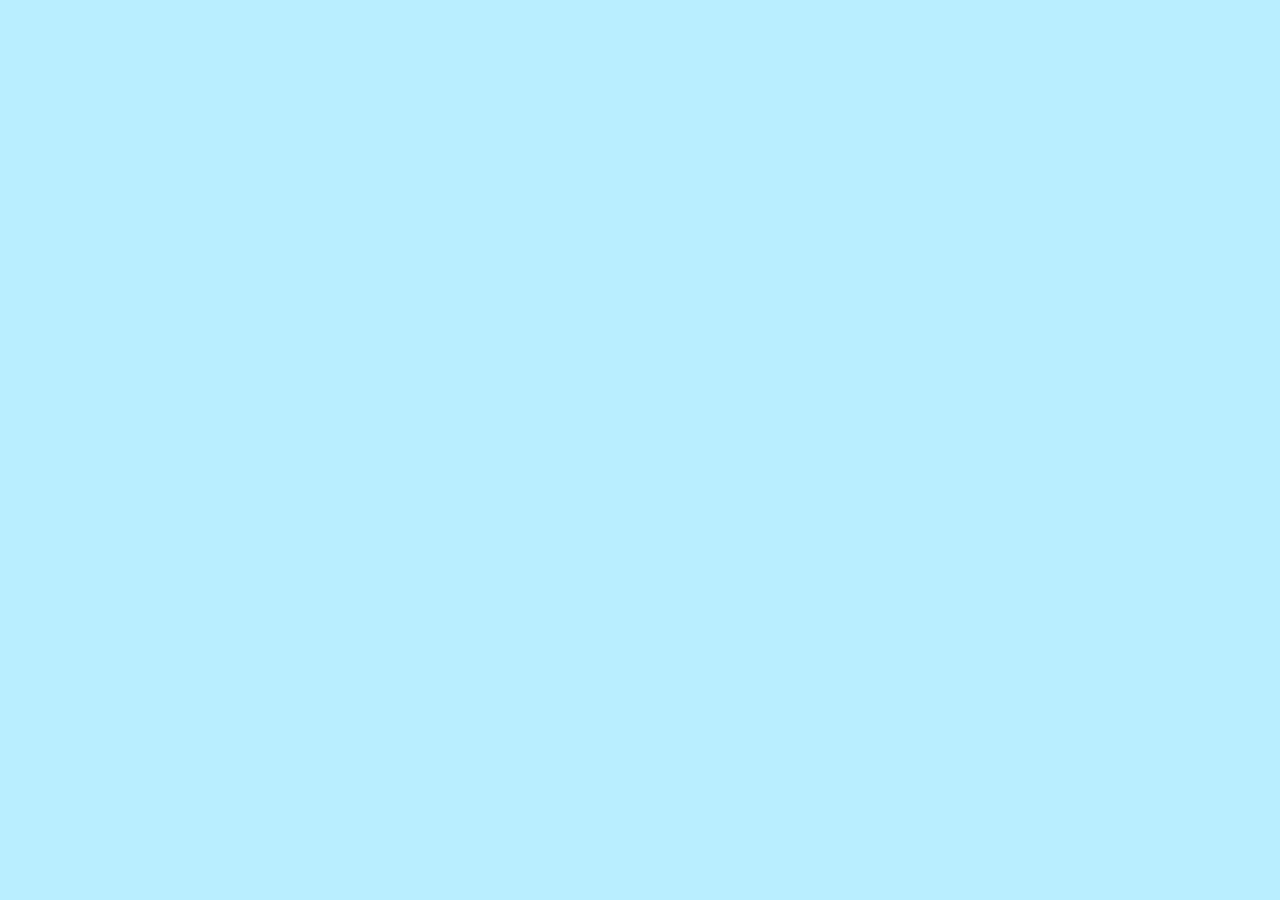
==== Jobing.html @ ee23ca2c "test" ====
<!DOCTYPE html>
<html >
<head>
    <title>This Webpage is Mine</title>
    <meta charset="utf-8">
    <style>
        body {
            font-family: Arial, Helvetica, sans-serif;
            background-color: #baeeff;
            margin: 10px;
            
        }

    </style>
</head>























</html>
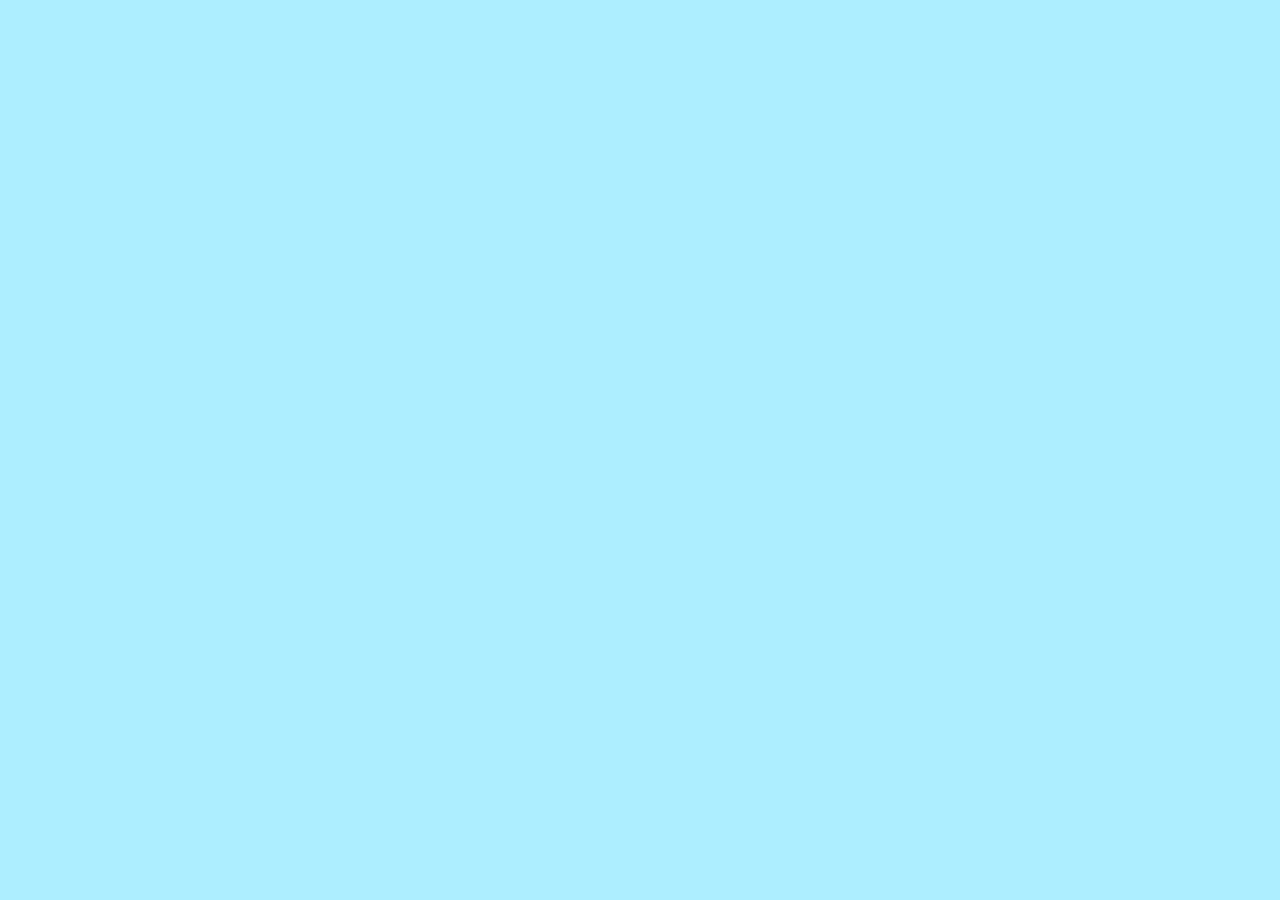
==== commit 3f475a59: "test2" ====
--- a/Jobing.html
+++ b/Jobing.html
@@ -6,7 +6,7 @@
     <style>
         body {
             font-family: Arial, Helvetica, sans-serif;
-            background-color: #baeeff;
+            background-color: #aaeeff;
             margin: 10px;
             
         }
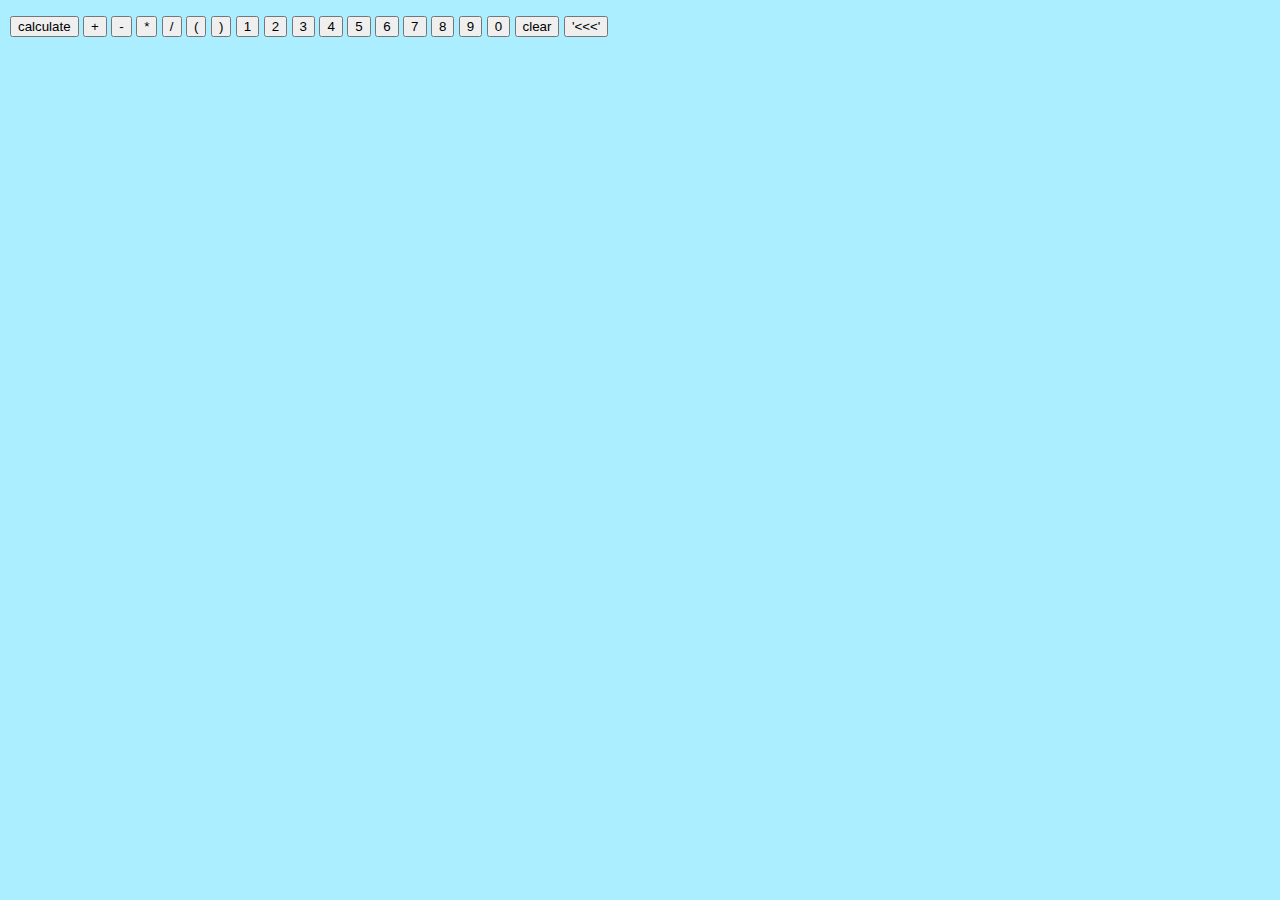
==== commit d9f18870: "Finally content" ====
--- a/Jobing.html
+++ b/Jobing.html
@@ -8,11 +8,77 @@
             font-family: Arial, Helvetica, sans-serif;
             background-color: #aaeeff;
             margin: 10px;
-            
+
         }
 
     </style>
+    <script src="calculator.js"></script>
 </head>
+<body>
+<p id="expression"></p>
+
+	<button type="button" onclick="calculate(expression)">calculate</button>
+		<button type="button" onclick="plus()">+</button>
+		<button type="button" onclick="minus()">-</button>
+		<button type="button" onclick="multiplication()">*</button>
+		<button type="button" onclick="division()">/</button>
+		<button type="button" onclick="openParenthesis()">(</button>
+		<button type="button" onclick="closeParenthesis()">)</button>
+		
+		<button type="button" onclick="expression += '1'; document.getElementById('expression').innerHTML = expression"> 1 </button>
+		<button type="button" onclick="expression += '2'; document.getElementById('expression').innerHTML = expression"> 2 </button>
+		<button type="button" onclick="expression += '3'; document.getElementById('expression').innerHTML = expression"> 3 </button>
+		<button type="button" onclick="expression += '4'; document.getElementById('expression').innerHTML = expression"> 4 </button>
+		<button type="button" onclick="expression += '5'; document.getElementById('expression').innerHTML = expression"> 5 </button>
+		<button type="button" onclick="expression += '6'; document.getElementById('expression').innerHTML = expression"> 6 </button>
+		<button type="button" onclick="expression += '7'; document.getElementById('expression').innerHTML = expression"> 7 </button>
+		<button type="button" onclick="expression += '8'; document.getElementById('expression').innerHTML = expression"> 8 </button>
+		<button type="button" onclick="expression += '9'; document.getElementById('expression').innerHTML = expression"> 9 </button>
+		<button type="button" onclick="expression += '0'; document.getElementById('expression').innerHTML = expression"> 0 </button>
+		
+		
+		<button type="button" onclick="expression = '';   document.getElementById('expression').innerHTML = expression; document.getElementById('result').innerHTML = '' "> clear </button>
+		
+		<button type="button" onclick="expression = expression.slice(0,expression.length-1); document.getElementById('expression').innerHTML = expression">'<<<'</button>
+		
+		
+		<p id="result"></p>
+		
+		
+	<script>
+	var expression  = "";
+	function plus (){
+		expression = expression + "+";
+		document.getElementById("expression").innerHTML = expression
+	}
+	function minus (){
+		expression = expression + "-";
+		document.getElementById("expression").innerHTML = expression		
+	}
+	function multiplication (){
+		expression = expression + "*";
+		document.getElementById("expression").innerHTML = expression		
+	}
+	function division (){
+		expression = expression + "/";
+		document.getElementById("expression").innerHTML = expression		
+	}
+	function openParenthesis (){
+		expression = expression + "(";
+		document.getElementById("expression").innerHTML = expression		
+	}
+	function closeParenthesis (){
+		expression = expression + ")";
+		document.getElementById("expression").innerHTML = expression		
+	}
+	function clear (){
+		expression = '';
+		document.getElementById('expression').innerHTML = expression;
+		document.getElementById('result').innerHTML = ''
+	}
+	
+	</script>
+</body>
 
 
 
@@ -36,4 +102,4 @@
 
 
 
-</html>+</html>
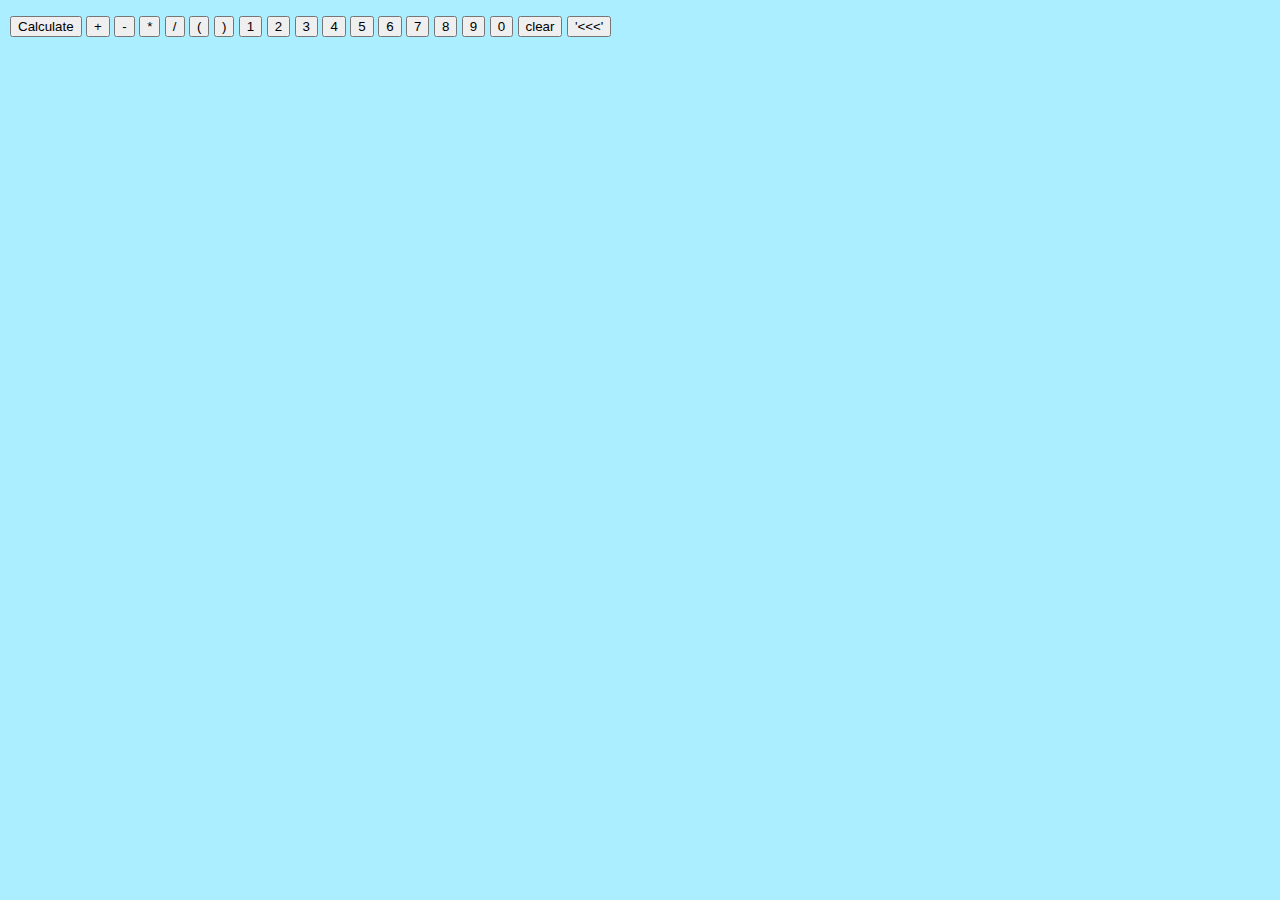
==== commit ea2b1cda: "close to exile" ====
--- a/Jobing.html
+++ b/Jobing.html
@@ -17,7 +17,7 @@
 <body>
 <p id="expression"></p>
 
-	<button type="button" onclick="calculate(expression)">calculate</button>
+	<button type="button" onclick="parenthesisSettler(expression)">Calculate</button>
 		<button type="button" onclick="plus()">+</button>
 		<button type="button" onclick="minus()">-</button>
 		<button type="button" onclick="multiplication()">*</button>
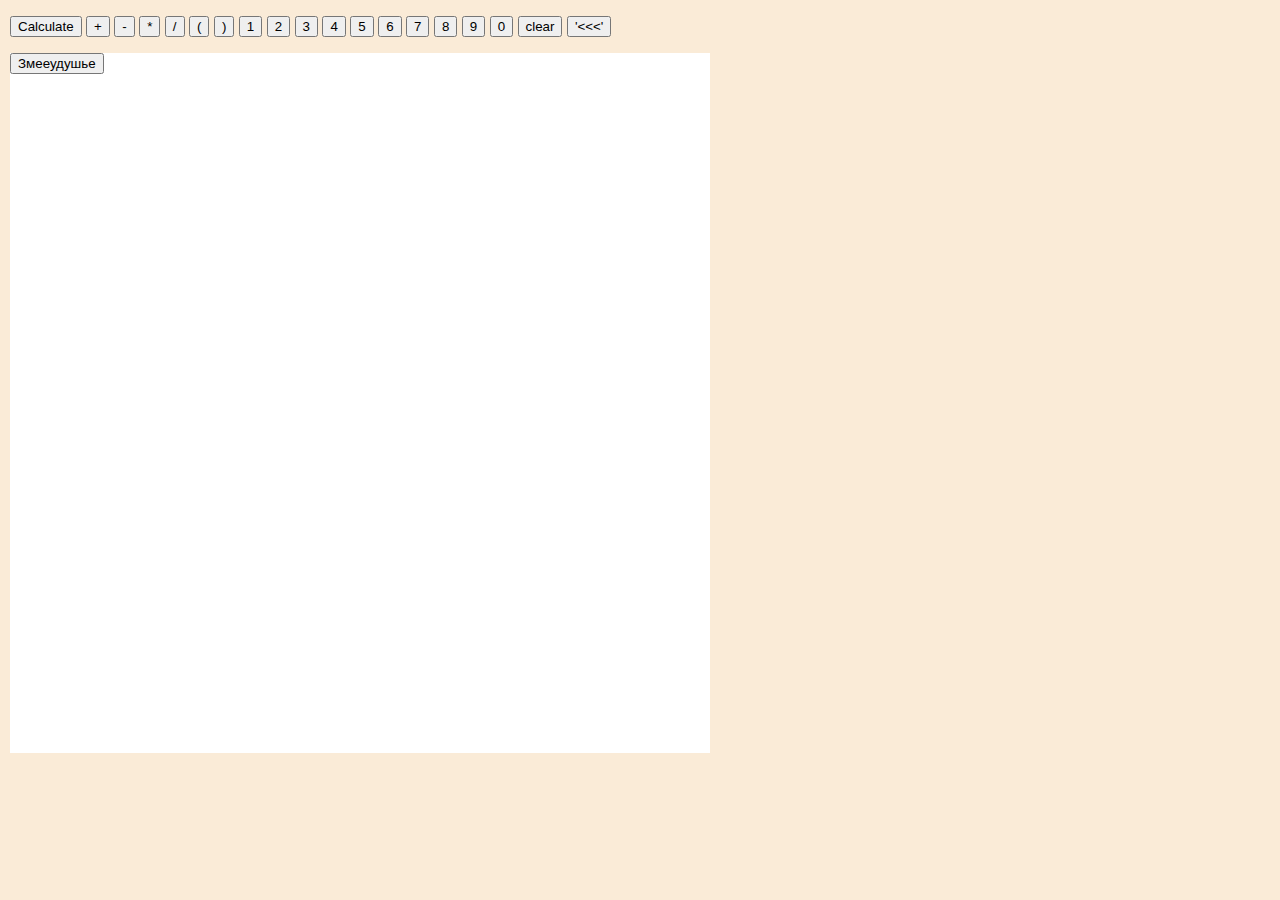
==== commit f4af6919: "MovingHead" ====
--- a/Jobing.html
+++ b/Jobing.html
@@ -6,13 +6,20 @@
     <style>
         body {
             font-family: Arial, Helvetica, sans-serif;
-            background-color: #aaeeff;
+            background-color: #faebd7;
             margin: 10px;
 
         }
+	#snake {
+		background-color: #ffffff;
+		height: 700px;
+  		width: 700px;
 
+	}
     </style>
     <script src="calculator.js"></script>
+    <script src="snake.js"></script>
+	<link rel="stylesheet" href="crasivenko.css">
 </head>
 <body>
 <p id="expression"></p>
@@ -78,6 +85,11 @@
 	}
 	
 	</script>
+	
+	<div id="snake">
+	<button id="snakeStartButton" type="button" onclick="snakeStart()">Змееудушье</button>
+	</div>
+	
 </body>
 
 
--- a/crasivenko.css
+++ b/crasivenko.css
@@ -0,0 +1,7 @@
+/*#snakeField {
+    width: 80%
+}*/
+.cells {
+    width: 30px;
+    height: 300px;
+}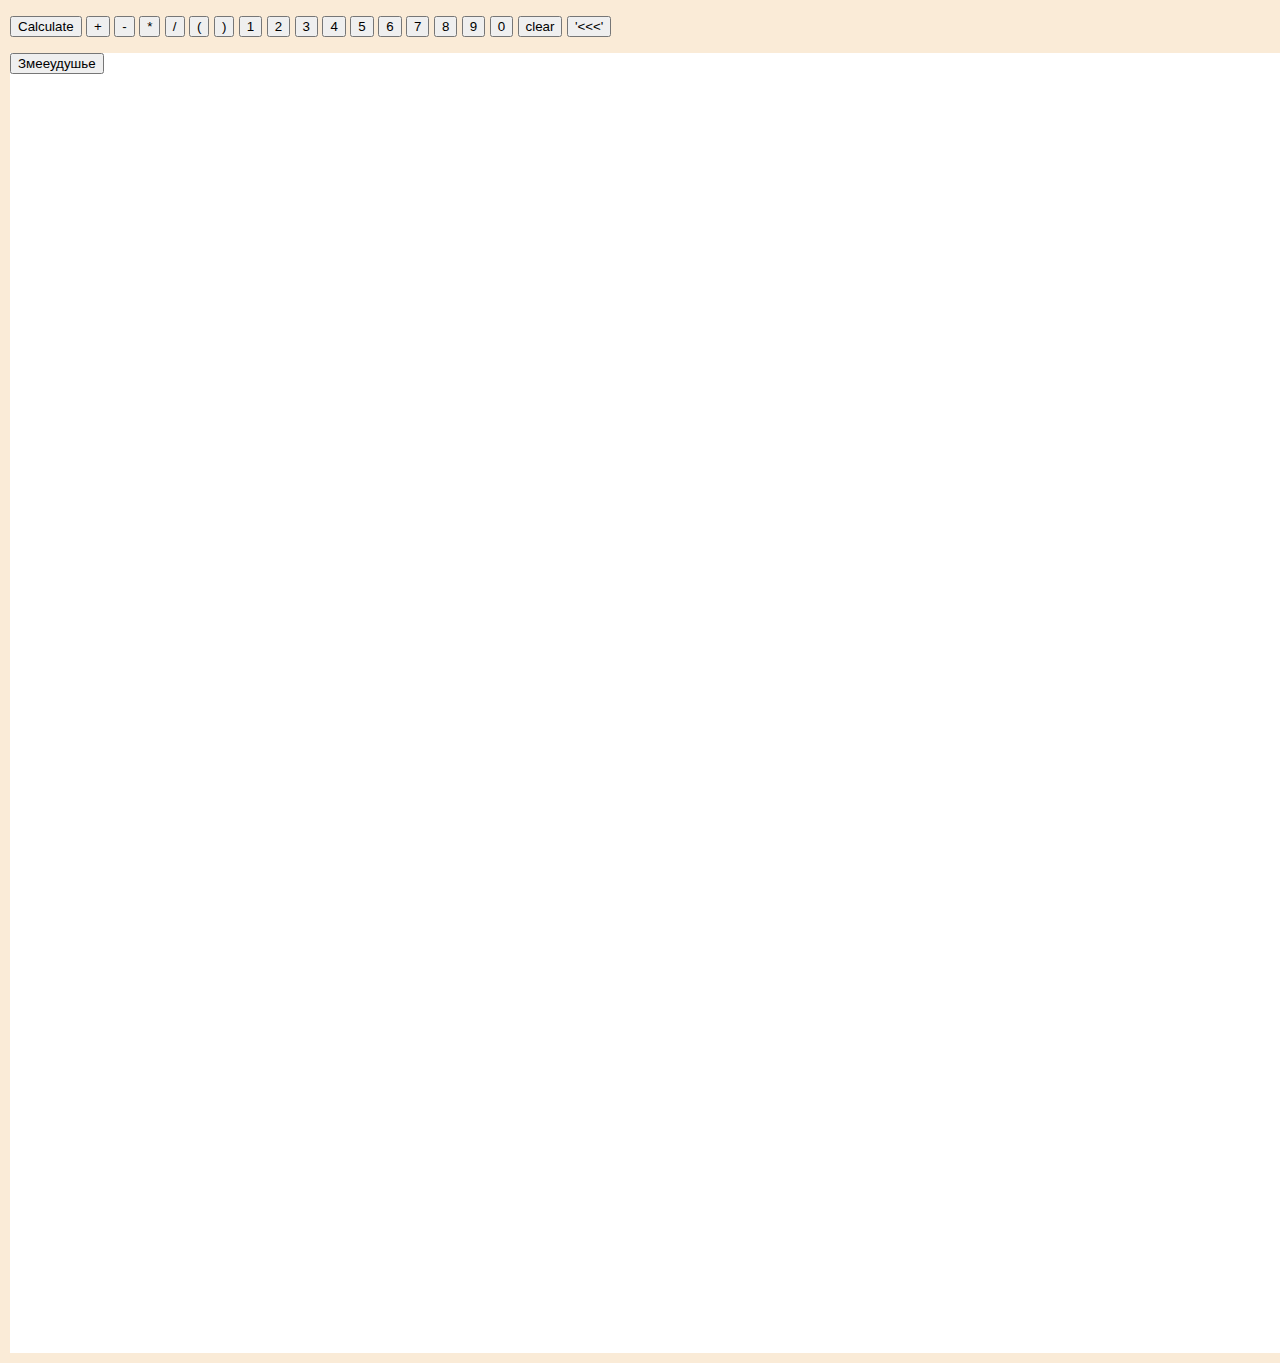
==== commit 369eb9bb: "tail managment" ====
--- a/Jobing.html
+++ b/Jobing.html
@@ -10,12 +10,7 @@
             margin: 10px;
 
         }
-	#snake {
-		background-color: #ffffff;
-		height: 700px;
-  		width: 700px;
 
-	}
     </style>
     <script src="calculator.js"></script>
     <script src="snake.js"></script>
@@ -86,7 +81,7 @@
 	
 	</script>
 	
-	<div id="snake">
+	<div id="actionField">
 	<button id="snakeStartButton" type="button" onclick="snakeStart()">Змееудушье</button>
 	</div>
 	
--- a/crasivenko.css
+++ b/crasivenko.css
@@ -1,7 +1,14 @@
 /*#snakeField {
     width: 80%
 }*/
+#actionField {
+    background-color: #ffffff;
+    height: 1300px;
+      width: 1300px;
+
+}
 .cells {
-    width: 30px;
-    height: 300px;
+    width: 50px;
+    height: 50px;
+    border: 1px solid;
 }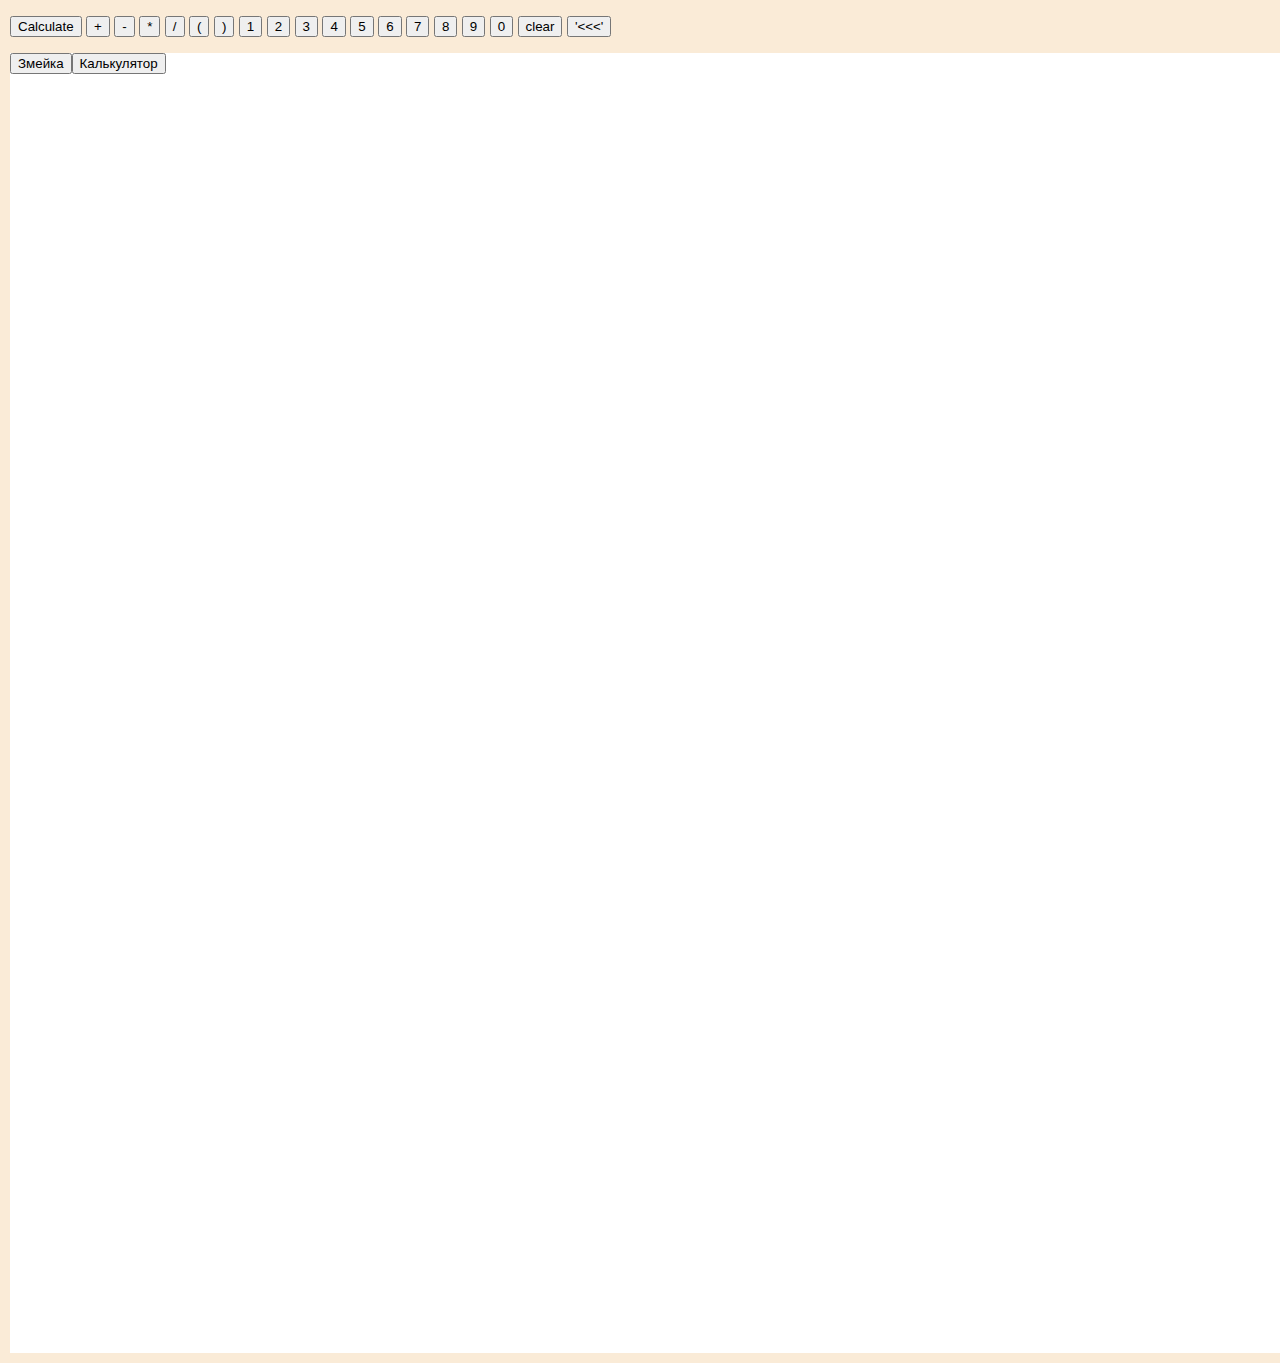
==== commit 61883eda: "The calm before the Promises" ====
--- a/Jobing.html
+++ b/Jobing.html
@@ -45,7 +45,10 @@
 		
 		
 		<p id="result"></p>
-		
+
+
+		<div id="actionField">
+		</div>
 		
 	<script>
 	var expression  = "";
@@ -78,12 +81,34 @@
 		document.getElementById('expression').innerHTML = expression;
 		document.getElementById('result').innerHTML = ''
 	}
-	
+	function clear (){
+		expression = '';
+		document.getElementById('expression').innerHTML = expression;
+		document.getElementById('result').innerHTML = ''
+	}
+
+
+	function startAction(){
+
+
+		let selectSnake = document.createElement("button");
+		document.getElementById("actionField").appendChild(selectSnake);
+		selectSnake.innerHTML = "Змейка";
+		selectSnake.id = "snakeStartButton";
+		selectSnake.type = "button";
+		selectSnake.onclick = snakeStart;
+		let selectCalculator = document.createElement("button");
+		document.getElementById("actionField").appendChild(selectCalculator);
+		selectCalculator.innerHTML = "Калькулятор";
+		selectCalculator.id = "calculatorStartButton";
+		selectCalculator.type = "button";
+		selectCalculator.onclick = calculatorStart;
+		
+	}
+	startAction();
 	</script>
 	
-	<div id="actionField">
-	<button id="snakeStartButton" type="button" onclick="snakeStart()">Змееудушье</button>
-	</div>
+
 	
 </body>
 
--- a/crasivenko.css
+++ b/crasivenko.css
@@ -8,7 +8,7 @@
 
 }
 .cells {
-    width: 50px;
-    height: 50px;
+    width: 30px;
+    height: 30px;
     border: 1px solid;
 }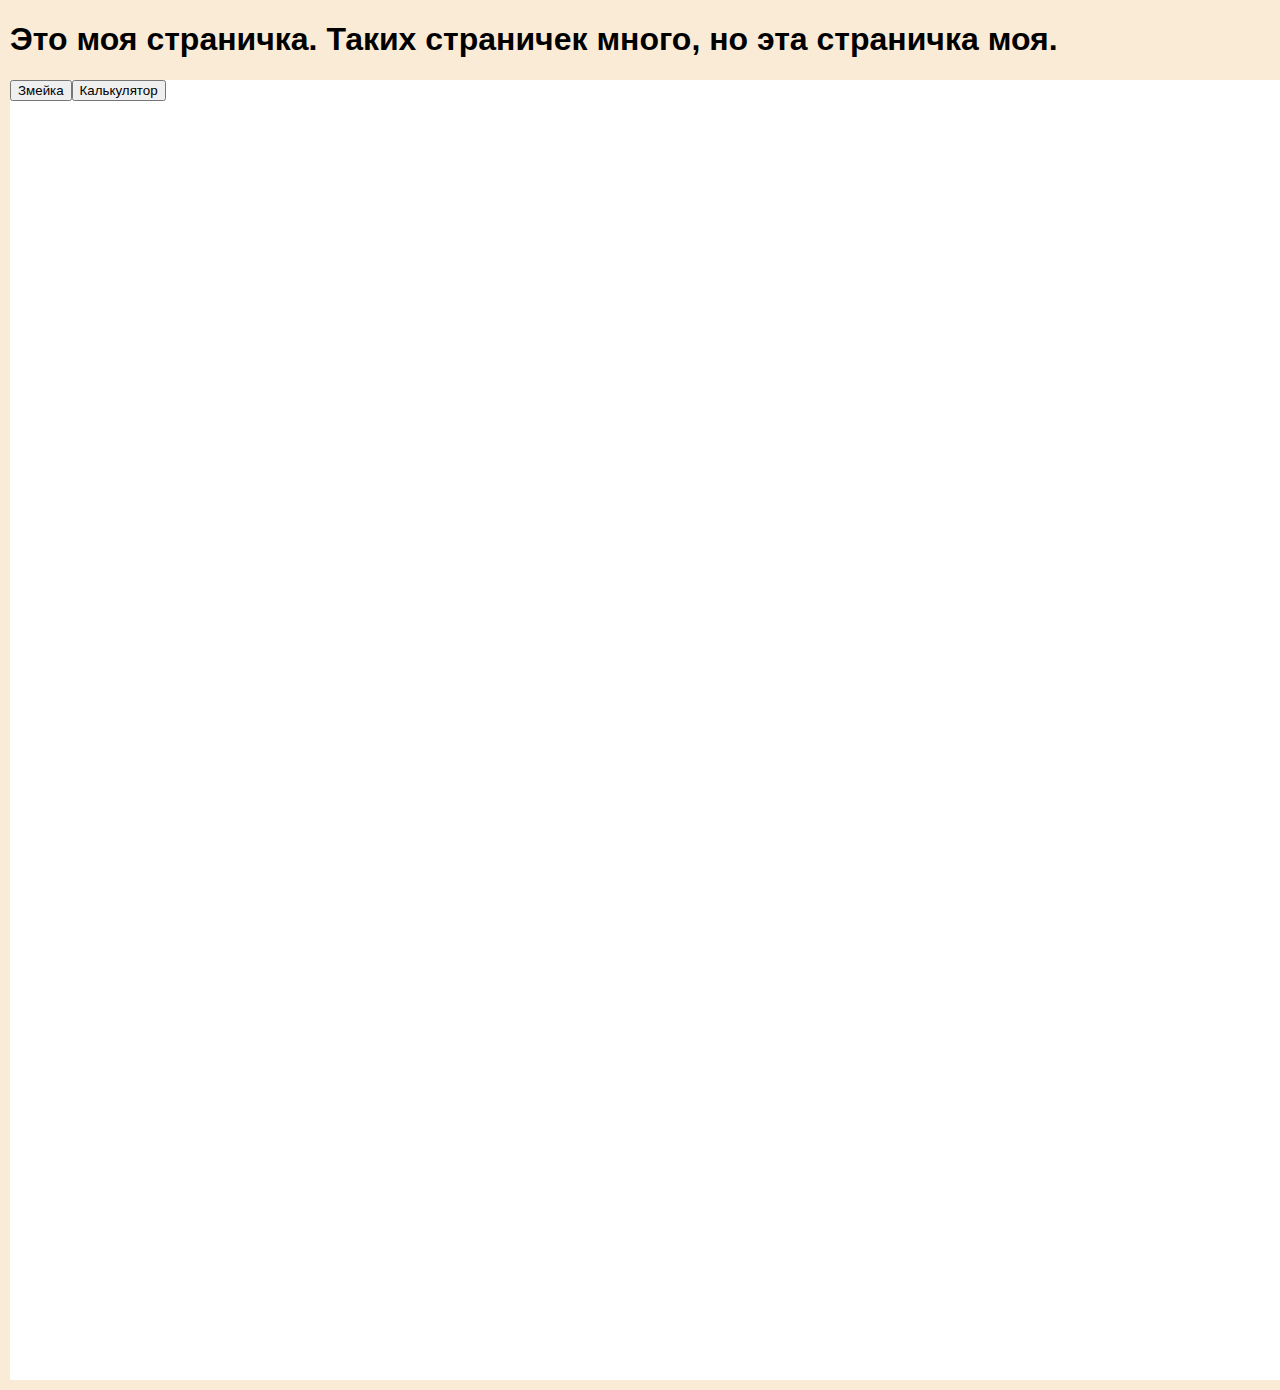
==== commit a14ac54a: "request_data_to_display" ====
--- a/Jobing.html
+++ b/Jobing.html
@@ -17,7 +17,9 @@
 	<link rel="stylesheet" href="crasivenko.css">
 </head>
 <body>
-<p id="expression"></p>
+	<h1>Это моя страничка. Таких страничек много, но эта страничка моя.</h1>
+
+	<!--<p id="expression"></p>
 
 	<button type="button" onclick="parenthesisSettler(expression)">Calculate</button>
 		<button type="button" onclick="plus()">+</button>
@@ -42,7 +44,7 @@
 		<button type="button" onclick="expression = '';   document.getElementById('expression').innerHTML = expression; document.getElementById('result').innerHTML = '' "> clear </button>
 		
 		<button type="button" onclick="expression = expression.slice(0,expression.length-1); document.getElementById('expression').innerHTML = expression">'<<<'</button>
-		
+-->
 		
 		<p id="result"></p>
 
@@ -51,7 +53,7 @@
 		</div>
 		
 	<script>
-	var expression  = "";
+	var expression  = "";/*
 	function plus (){
 		expression = expression + "+";
 		document.getElementById("expression").innerHTML = expression
@@ -85,7 +87,7 @@
 		expression = '';
 		document.getElementById('expression').innerHTML = expression;
 		document.getElementById('result').innerHTML = ''
-	}
+	}*/
 
 
 	function startAction(){
--- a/crasivenko.css
+++ b/crasivenko.css
@@ -4,11 +4,18 @@
 #actionField {
     background-color: #ffffff;
     height: 1300px;
-      width: 1300px;
+    width: 1300px;
 
 }
 .cells {
     width: 30px;
     height: 30px;
     border: 1px solid;
+}
+#info {
+    float: left;
+    margin: 15px;
+}
+#snakeField {
+    float: left;
 }